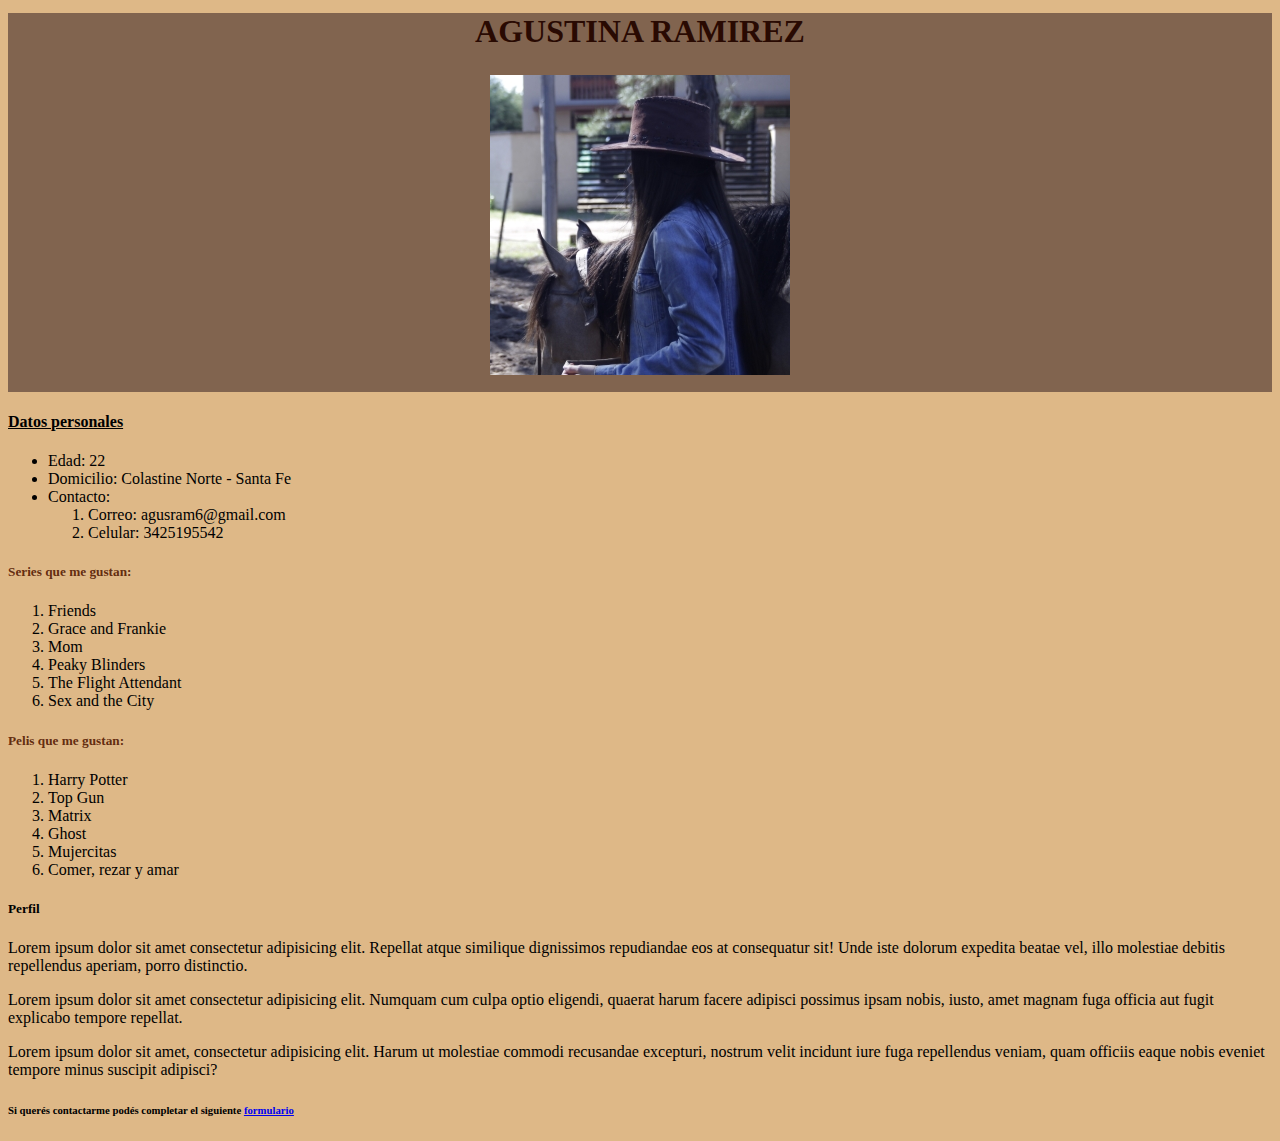
==== index.html @ 597df5d7 "Updated" ====
<!DOCTYPE html>
<html lang="en">
<head>
    <meta charset="UTF-8">
    <meta http-equiv="X-UA-Compatible" content="IE=edge">
    <meta name="viewport" content="width=device-width, initial-scale=1.0">
    <link rel="stylesheet" href="index.css">
    <title>Portafolio</title>
</head>
<body>
 <div id="fondo">
    <h1 class="borde" id="letra">AGUSTINA RAMIREZ</h1>
    <img src="perfil.JPG" alt="mi imagen de perfil" class="borde">
 </div>
    <h4 class="subrayado">Datos personales</h4>
    <ul>
        <li>Edad: 22</li>
        <li>Domicilio: Colastine Norte - Santa Fe</li>
        <li>Contacto: 
            <ol>
                <li>Correo: agusram6@gmail.com</li>
                <li>Celular: 3425195542</li>
            </ol>
        </li>
    </ul>
    <strong><h5 class="color">Series que me gustan:</h5></strong>
    <ol>
        <li>Friends</li>
        <li>Grace and Frankie</li>
        <li>Mom</li>
        <li>Peaky Blinders</li>
        <li>The Flight Attendant</li>
        <li>Sex and the City</li>
    </ol>
   <strong><h5 class="color">Pelis que me gustan:</h5></strong>
    <ol>
        <li>Harry Potter</li>
        <li>Top Gun</li>
        <li>Matrix</li>
        <li>Ghost</li>
        <li>Mujercitas</li>
        <li>Comer, rezar y amar</li>
    </ol>
    <h5>Perfil</h5>
        <p>Lorem ipsum dolor sit amet consectetur adipisicing elit. Repellat atque similique dignissimos repudiandae eos at consequatur sit! Unde iste dolorum expedita beatae vel, illo molestiae debitis repellendus aperiam, porro distinctio.</p><p>Lorem ipsum dolor sit amet consectetur adipisicing elit. Numquam cum culpa optio eligendi, quaerat harum facere adipisci possimus ipsam nobis, iusto, amet magnam fuga officia aut fugit explicabo tempore repellat.</p><p>Lorem ipsum dolor sit amet, consectetur adipisicing elit. Harum ut molestiae commodi recusandae excepturi, nostrum velit incidunt iure fuga repellendus veniam, quam officiis eaque nobis eveniet tempore minus suscipit adipisci?</p>
    <h6>Si querés contactarme podés completar el siguiente <a href="formulario.html">formulario</a></h6>
</body>
</html>
---- index.css ----
body{
    background-color: burlywood;
}
#fondo {
    background-color: rgb(129, 100, 79);
    text-align: center;
}
.borde {
    margin-top: 1%;
    margin-bottom: 1%;
}
#letra {
    color: rgb(41, 10, 2);
}
.subrayado {
    text-decoration: underline;
}
.color {
    color: rgba(88, 32, 5, 0.935);
}
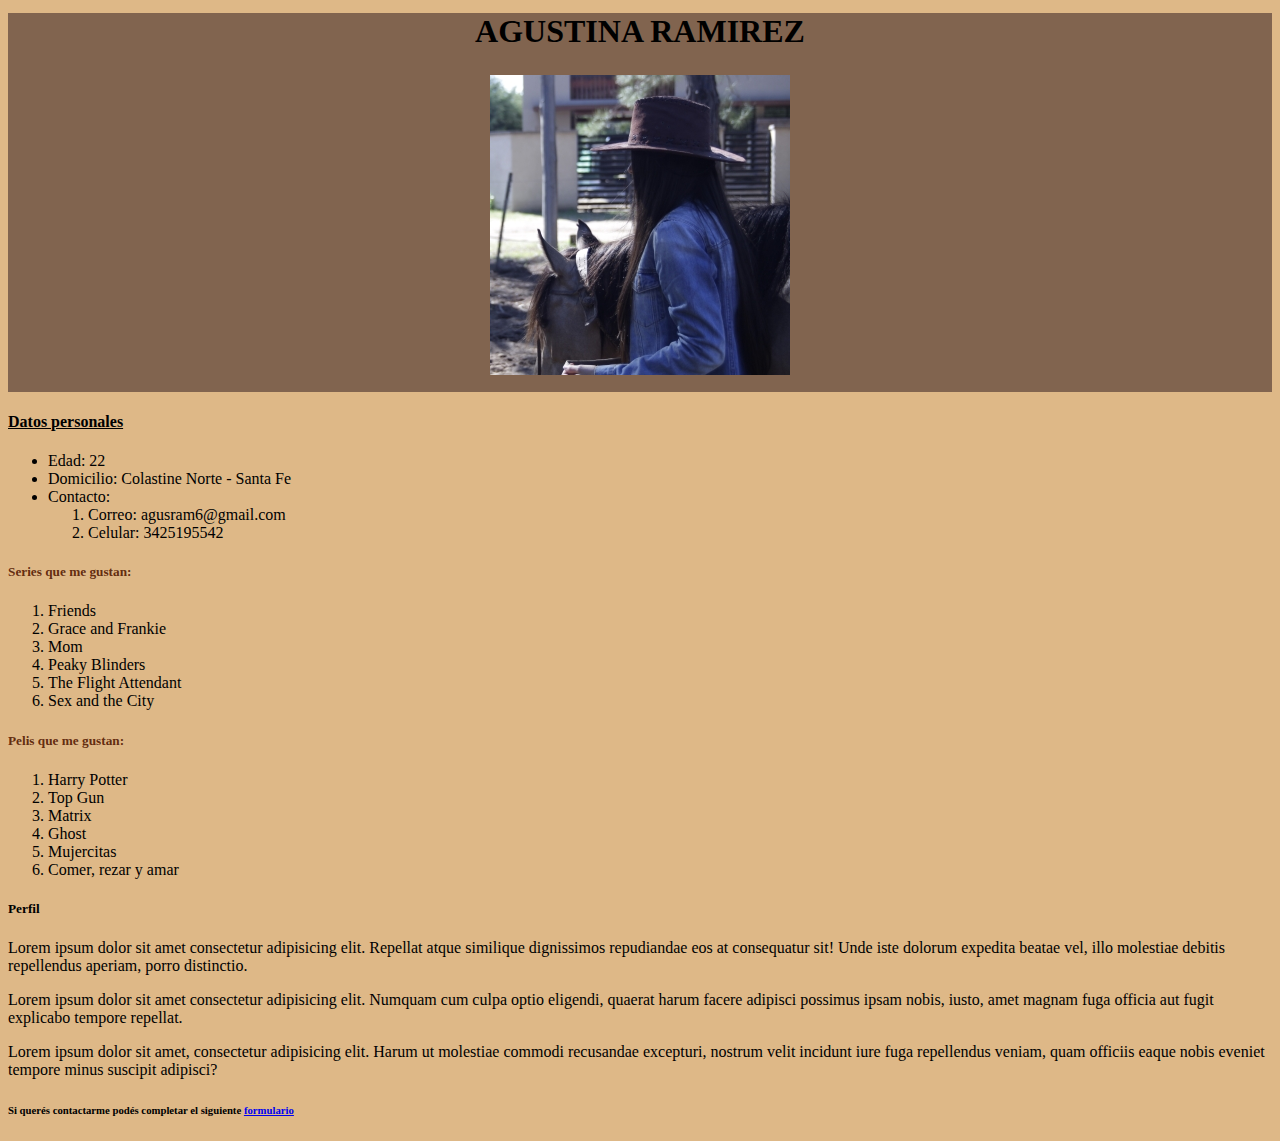
==== commit 8d3c909a: "Updated" ====
--- a/index.html
+++ b/index.html
@@ -9,7 +9,7 @@
 </head>
 <body>
  <div id="fondo">
-    <h1 class="borde" id="letra">AGUSTINA RAMIREZ</h1>
+    <h1 class="borde" class="letra">AGUSTINA RAMIREZ</h1>
     <img src="perfil.JPG" alt="mi imagen de perfil" class="borde">
  </div>
     <h4 class="subrayado">Datos personales</h4>
--- a/index.css
+++ b/index.css
@@ -9,7 +9,7 @@
     margin-top: 1%;
     margin-bottom: 1%;
 }
-#letra {
+.letra {
     color: rgb(41, 10, 2);
 }
 .subrayado {
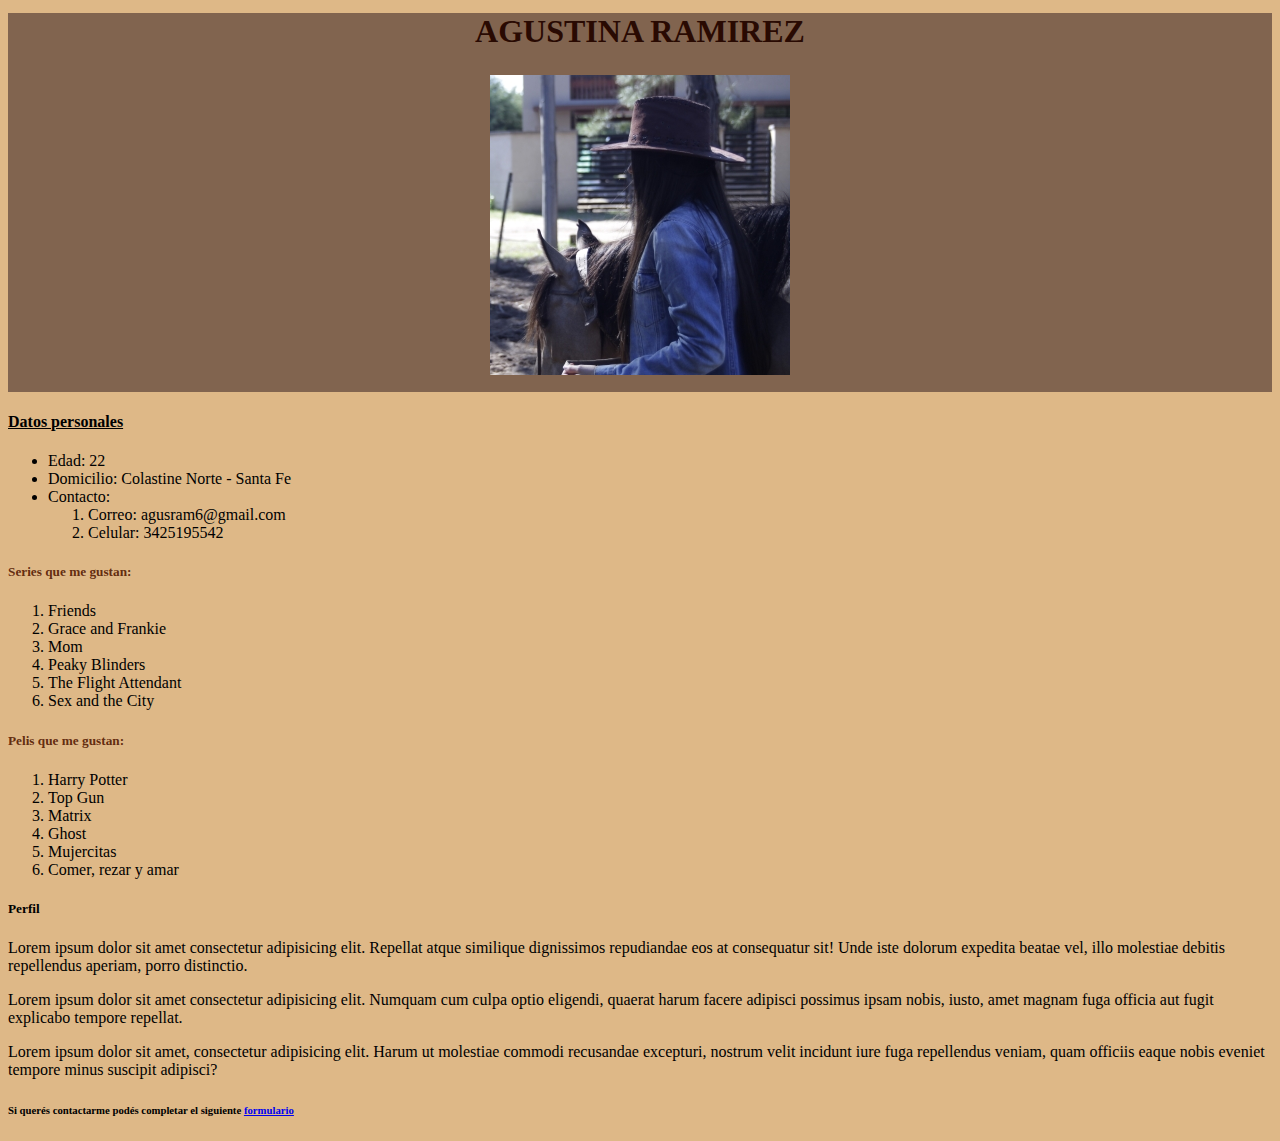
==== commit 7a8eca50: "Updated" ====
--- a/index.html
+++ b/index.html
@@ -9,7 +9,7 @@
 </head>
 <body>
  <div id="fondo">
-    <h1 class="borde" class="letra">AGUSTINA RAMIREZ</h1>
+    <h1 class="borde" id="letra">AGUSTINA RAMIREZ</h1>
     <img src="perfil.JPG" alt="mi imagen de perfil" class="borde">
  </div>
     <h4 class="subrayado">Datos personales</h4>
--- a/index.css
+++ b/index.css
@@ -9,7 +9,7 @@
     margin-top: 1%;
     margin-bottom: 1%;
 }
-.letra {
+#letra {
     color: rgb(41, 10, 2);
 }
 .subrayado {
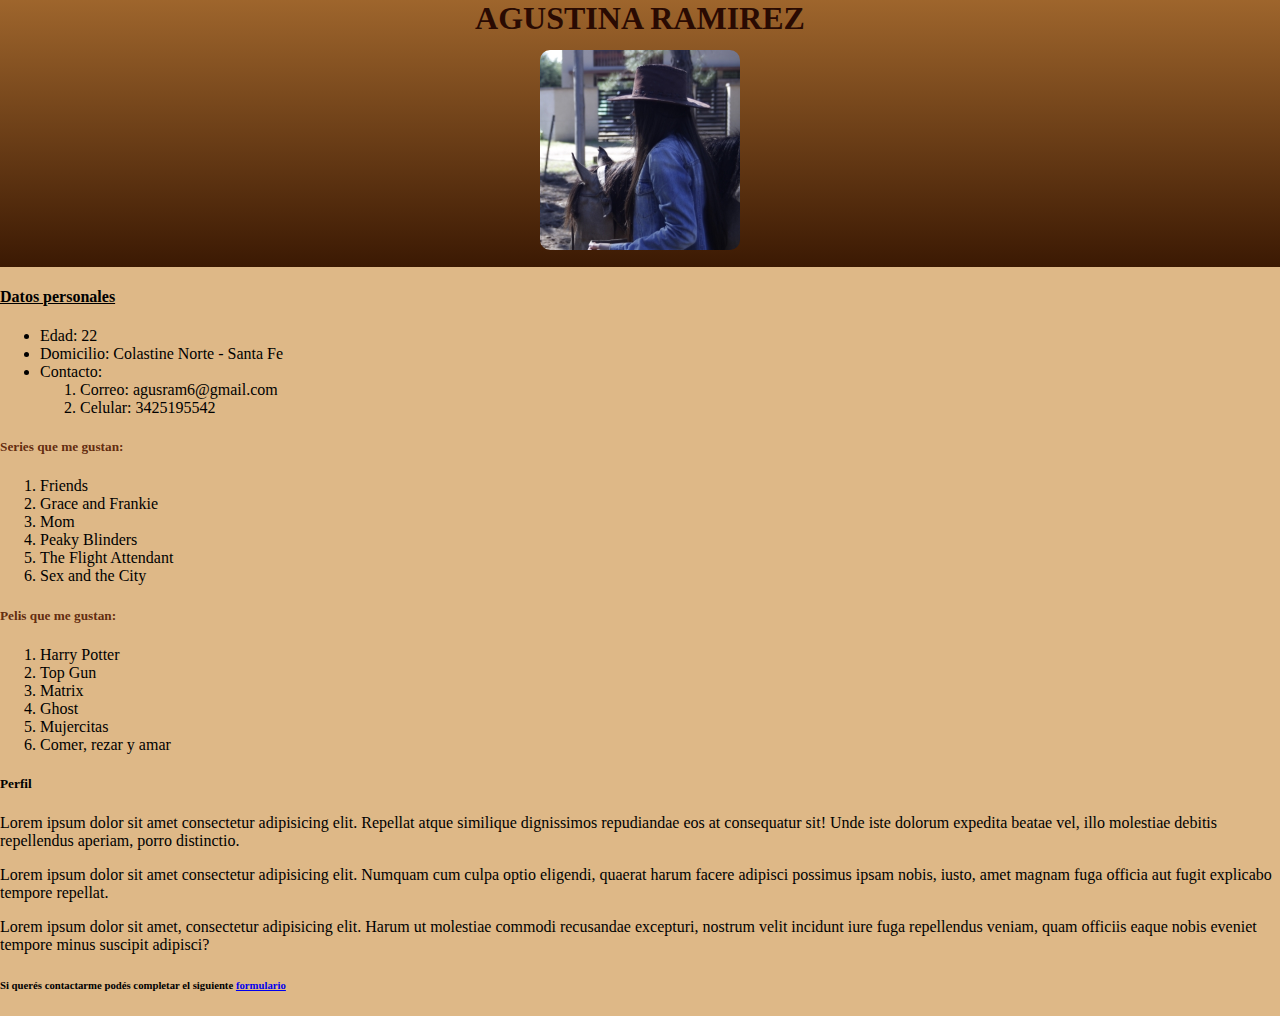
==== commit 67f36c6f: "Updated" ====
--- a/index.html
+++ b/index.html
@@ -6,11 +6,12 @@
     <meta name="viewport" content="width=device-width, initial-scale=1.0">
     <link rel="stylesheet" href="index.css">
     <title>Portafolio</title>
+    <link href="https://fonts.googleapis.com/css2?family=Cormorant+SC:wght@300&display=swap" rel="stylesheet">
 </head>
 <body>
  <div id="fondo">
     <h1 class="borde" id="letra">AGUSTINA RAMIREZ</h1>
-    <img src="perfil.JPG" alt="mi imagen de perfil" class="borde">
+    <img src="perfil.JPG" alt="mi imagen de perfil" id="imagen">
  </div>
     <h4 class="subrayado">Datos personales</h4>
     <ul>
--- a/index.css
+++ b/index.css
@@ -1,13 +1,22 @@
 body{
     background-color: burlywood;
+    margin: 0px;
+    padding: 0px;
+   
 }
 #fondo {
-    background-color: rgb(129, 100, 79);
+    background: linear-gradient(rgba(134, 70, 10, 0.727), rgb(59, 25, 3));
     text-align: center;
 }
 .borde {
+    margin-top: 0px;
+    margin-bottom: 0px;
+}
+#imagen {
+    max-width: 200px;
     margin-top: 1%;
     margin-bottom: 1%;
+    border-radius: 5%;
 }
 #letra {
     color: rgb(41, 10, 2);
@@ -18,3 +27,10 @@
 .color {
     color: rgba(88, 32, 5, 0.935);
 }
+#boton {
+    background-color: rgb(145, 83, 45);
+    border-radius: 10px;
+}
+#boton:hover {
+    background-color: rgb(67, 24, 3);
+}
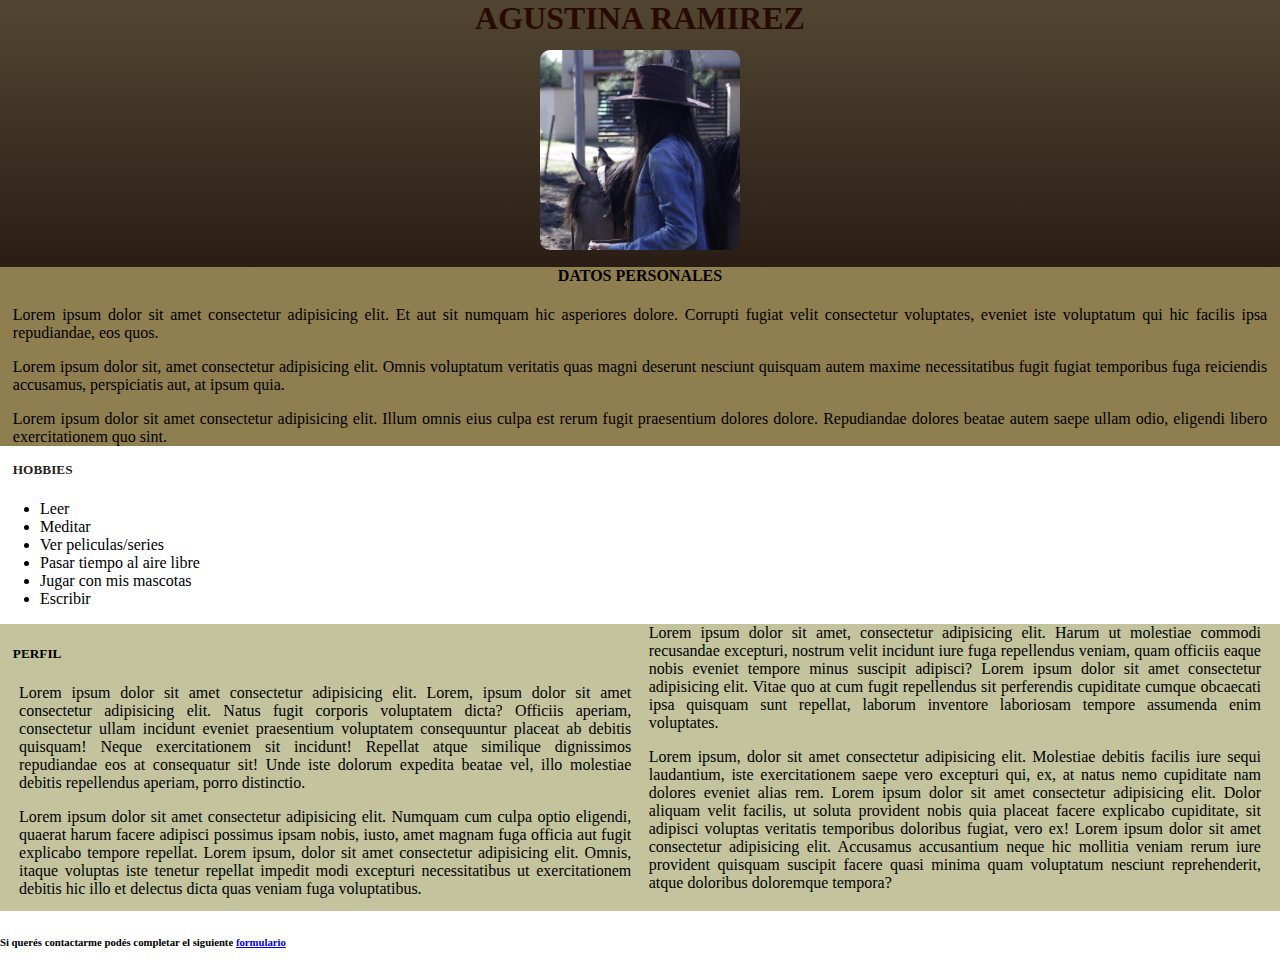
==== commit 20b9a452: "Updated" ====
--- a/index.html
+++ b/index.html
@@ -6,44 +6,36 @@
     <meta name="viewport" content="width=device-width, initial-scale=1.0">
     <link rel="stylesheet" href="index.css">
     <title>Portafolio</title>
-    <link href="https://fonts.googleapis.com/css2?family=Cormorant+SC:wght@300&display=swap" rel="stylesheet">
 </head>
 <body>
  <div id="fondo">
     <h1 class="borde" id="letra">AGUSTINA RAMIREZ</h1>
     <img src="perfil.JPG" alt="mi imagen de perfil" id="imagen">
  </div>
-    <h4 class="subrayado">Datos personales</h4>
+<div id="fondo1">
+    <h4 class="datos">DATOS PERSONALES</h4>
+    <p>Lorem ipsum dolor sit amet consectetur adipisicing elit. Et aut sit numquam hic asperiores dolore. Corrupti fugiat velit consectetur voluptates, eveniet iste voluptatum qui hic facilis ipsa repudiandae, eos quos.</p>
+    <p>Lorem ipsum dolor sit, amet consectetur adipisicing elit. Omnis voluptatum veritatis quas magni deserunt nesciunt quisquam autem maxime necessitatibus fugit fugiat temporibus fuga reiciendis accusamus, perspiciatis aut, at ipsum quia.</p>
+    <p>Lorem ipsum dolor sit amet consectetur adipisicing elit. Illum omnis eius culpa est rerum fugit praesentium dolores dolore. Repudiandae dolores beatae autem saepe ullam odio, eligendi libero exercitationem quo sint.</p>
+</div>
+    <div id="fondo2">
+    <strong><h5 class="color">HOBBIES</h5></strong>
     <ul>
-        <li>Edad: 22</li>
-        <li>Domicilio: Colastine Norte - Santa Fe</li>
-        <li>Contacto: 
-            <ol>
-                <li>Correo: agusram6@gmail.com</li>
-                <li>Celular: 3425195542</li>
-            </ol>
-        </li>
+        <li>Leer</li>
+        <li>Meditar</li>
+        <li>Ver peliculas/series</li>
+        <li>Pasar tiempo al aire libre</li>
+        <li>Jugar con mis mascotas</li>
+        <li>Escribir</li>
     </ul>
-    <strong><h5 class="color">Series que me gustan:</h5></strong>
-    <ol>
-        <li>Friends</li>
-        <li>Grace and Frankie</li>
-        <li>Mom</li>
-        <li>Peaky Blinders</li>
-        <li>The Flight Attendant</li>
-        <li>Sex and the City</li>
-    </ol>
-   <strong><h5 class="color">Pelis que me gustan:</h5></strong>
-    <ol>
-        <li>Harry Potter</li>
-        <li>Top Gun</li>
-        <li>Matrix</li>
-        <li>Ghost</li>
-        <li>Mujercitas</li>
-        <li>Comer, rezar y amar</li>
-    </ol>
-    <h5>Perfil</h5>
-        <p>Lorem ipsum dolor sit amet consectetur adipisicing elit. Repellat atque similique dignissimos repudiandae eos at consequatur sit! Unde iste dolorum expedita beatae vel, illo molestiae debitis repellendus aperiam, porro distinctio.</p><p>Lorem ipsum dolor sit amet consectetur adipisicing elit. Numquam cum culpa optio eligendi, quaerat harum facere adipisci possimus ipsam nobis, iusto, amet magnam fuga officia aut fugit explicabo tempore repellat.</p><p>Lorem ipsum dolor sit amet, consectetur adipisicing elit. Harum ut molestiae commodi recusandae excepturi, nostrum velit incidunt iure fuga repellendus veniam, quam officiis eaque nobis eveniet tempore minus suscipit adipisci?</p>
-    <h6>Si querés contactarme podés completar el siguiente <a href="formulario.html">formulario</a></h6>
+</div>
+<div id="margen">
+<div id="columnas">
+    <h5>PERFIL</h5>
+        <p>Lorem ipsum dolor sit amet consectetur adipisicing elit. Lorem, ipsum dolor sit amet consectetur adipisicing elit. Natus fugit corporis voluptatem dicta? Officiis aperiam, consectetur ullam incidunt eveniet praesentium voluptatem consequuntur placeat ab debitis quisquam! Neque exercitationem sit incidunt! Repellat atque similique dignissimos repudiandae eos at consequatur sit! Unde iste dolorum expedita beatae vel, illo molestiae debitis repellendus aperiam, porro distinctio.</p><p>Lorem ipsum dolor sit amet consectetur adipisicing elit. Numquam cum culpa optio eligendi, quaerat harum facere adipisci possimus ipsam nobis, iusto, amet magnam fuga officia aut fugit explicabo tempore repellat. Lorem ipsum, dolor sit amet consectetur adipisicing elit. Omnis, itaque voluptas iste tenetur repellat impedit modi excepturi necessitatibus ut exercitationem debitis hic illo et delectus dicta quas veniam fuga voluptatibus.</p><p>Lorem ipsum dolor sit amet, consectetur adipisicing elit. Harum ut molestiae commodi recusandae excepturi, nostrum velit incidunt iure fuga repellendus veniam, quam officiis eaque nobis eveniet tempore minus suscipit adipisci? Lorem ipsum dolor sit amet consectetur adipisicing elit. Vitae quo at cum fugit repellendus sit perferendis cupiditate cumque obcaecati ipsa quisquam sunt repellat, laborum inventore laboriosam tempore assumenda enim voluptates.</p>
+        <p>Lorem ipsum, dolor sit amet consectetur adipisicing elit. Molestiae debitis facilis iure sequi laudantium, iste exercitationem saepe vero excepturi qui, ex, at natus nemo cupiditate nam dolores eveniet alias rem. Lorem ipsum dolor sit amet consectetur adipisicing elit. Dolor aliquam velit facilis, ut soluta provident nobis quia placeat facere explicabo cupiditate, sit adipisci voluptas veritatis temporibus doloribus fugiat, vero ex! Lorem ipsum dolor sit amet consectetur adipisicing elit. Accusamus accusantium neque hic mollitia veniam rerum iure provident quisquam suscipit facere quasi minima quam voluptatum nesciunt reprehenderit, atque doloribus doloremque tempora?</p>
+</div>
+</div>
+<h6>Si querés contactarme podés completar el siguiente <a href="formulario.html">formulario</a></h6>
 </body>
 </html>--- a/index.css
+++ b/index.css
@@ -1,11 +1,10 @@
 body{
-    background-color: burlywood;
     margin: 0px;
     padding: 0px;
-   
+    font-family: 'Times New Roman', Times, serif;
 }
 #fondo {
-    background: linear-gradient(rgba(134, 70, 10, 0.727), rgb(59, 25, 3));
+    background: linear-gradient(rgb(82, 70, 50), rgb(42, 29, 21));
     text-align: center;
 }
 .borde {
@@ -21,11 +20,41 @@
 #letra {
     color: rgb(41, 10, 2);
 }
-.subrayado {
-    text-decoration: underline;
+.datos {
+    text-align: center;
+    margin-top: 0px;
+}
+p{
+    text-align: justify;
+    margin-left: 1%;
+    margin-right: 1%;
 }
 .color {
-    color: rgba(88, 32, 5, 0.935);
+    color: rgba(22, 9, 2, 0.935);
+    margin-left: 1%;
+    margin-top: 0px;
+}
+#fondo1 {
+    background-color: rgb(143, 126, 79);
+    margin-bottom: 0px;
+    padding-bottom: 0px;
+}
+#fondo2 {
+    margin-top: 0px;
+    padding: 0px;
+}
+#margen {
+    background-color: rgb(195, 196, 158);
+    margin-right: 0px;
+    margin-left: 0px;
+}
+#columnas {
+    background-color: rgb(195, 196, 158);
+    margin-right: 1%;
+    margin-left: 1%;
+    column-count: 2;
+    column-gap: 5px;
+
 }
 #boton {
     background-color: rgb(145, 83, 45);
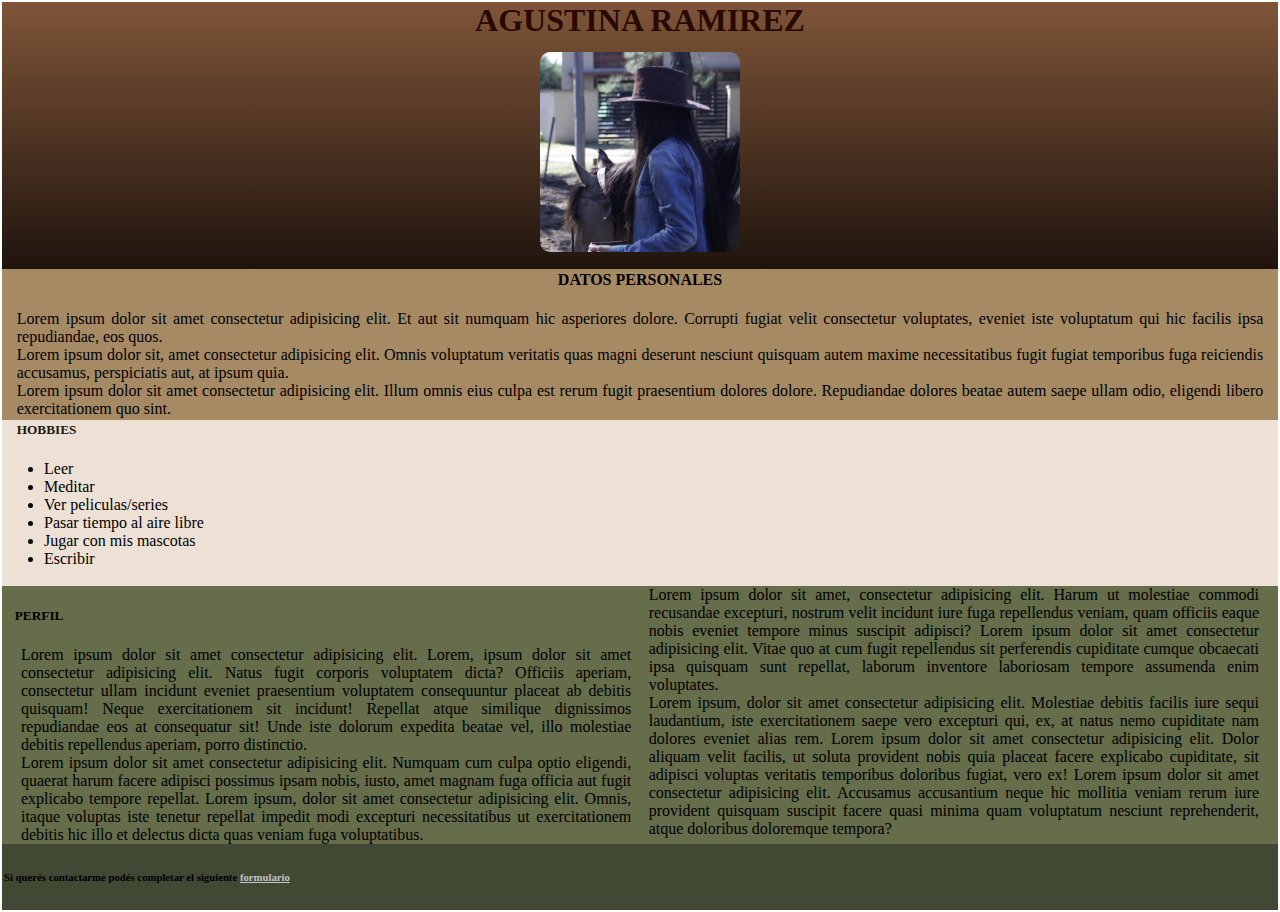
==== commit 77915d98: "Updated" ====
--- a/index.html
+++ b/index.html
@@ -36,6 +36,8 @@
         <p>Lorem ipsum, dolor sit amet consectetur adipisicing elit. Molestiae debitis facilis iure sequi laudantium, iste exercitationem saepe vero excepturi qui, ex, at natus nemo cupiditate nam dolores eveniet alias rem. Lorem ipsum dolor sit amet consectetur adipisicing elit. Dolor aliquam velit facilis, ut soluta provident nobis quia placeat facere explicabo cupiditate, sit adipisci voluptas veritatis temporibus doloribus fugiat, vero ex! Lorem ipsum dolor sit amet consectetur adipisicing elit. Accusamus accusantium neque hic mollitia veniam rerum iure provident quisquam suscipit facere quasi minima quam voluptatum nesciunt reprehenderit, atque doloribus doloremque tempora?</p>
 </div>
 </div>
-<h6>Si querés contactarme podés completar el siguiente <a href="formulario.html">formulario</a></h6>
+<div id="fondo3">
+    <h6>Si querés contactarme podés completar el siguiente <a id="enlace" href="formulario.html">formulario</a></h6>
+</div>
 </body>
 </html>--- a/index.css
+++ b/index.css
@@ -1,10 +1,10 @@
 body{
     margin: 0px;
-    padding: 0px;
+    padding: 2px;
     font-family: 'Times New Roman', Times, serif;
 }
 #fondo {
-    background: linear-gradient(rgb(82, 70, 50), rgb(42, 29, 21));
+    background: linear-gradient(rgb(127, 85, 57), rgb(31, 20, 13));
     text-align: center;
 }
 .borde {
@@ -28,38 +28,41 @@
     text-align: justify;
     margin-left: 1%;
     margin-right: 1%;
+    margin-top: 0px;
+    margin-bottom: 0px;
+}
+#fondo1 {
+    background-color: rgb(166, 138, 100);
+    margin: 0px;
+    padding: 2px;
 }
 .color {
-    color: rgba(22, 9, 2, 0.935);
+    color: rgb(32, 23, 15);
     margin-left: 1%;
     margin-top: 0px;
 }
-#fondo1 {
-    background-color: rgb(143, 126, 79);
-    margin-bottom: 0px;
-    padding-bottom: 0px;
-}
 #fondo2 {
+    background-color: rgba(237, 224, 212);
     margin-top: 0px;
-    padding: 0px;
+    padding: 2px;
 }
 #margen {
-    background-color: rgb(195, 196, 158);
+    background-color: rgb(101, 109, 74);
     margin-right: 0px;
     margin-left: 0px;
 }
 #columnas {
-    background-color: rgb(195, 196, 158);
+    background-color: rgb(101, 109, 74);
     margin-right: 1%;
     margin-left: 1%;
     column-count: 2;
     column-gap: 5px;
-
 }
-#boton {
-    background-color: rgb(145, 83, 45);
-    border-radius: 10px;
+#fondo3 {
+    margin: 0px;
+    padding: 2px;
+    background-color: rgb(65, 72, 51);
 }
-#boton:hover {
-    background-color: rgb(67, 24, 3);
-}
+#enlace {
+    color: rgb(193, 196, 197);
+}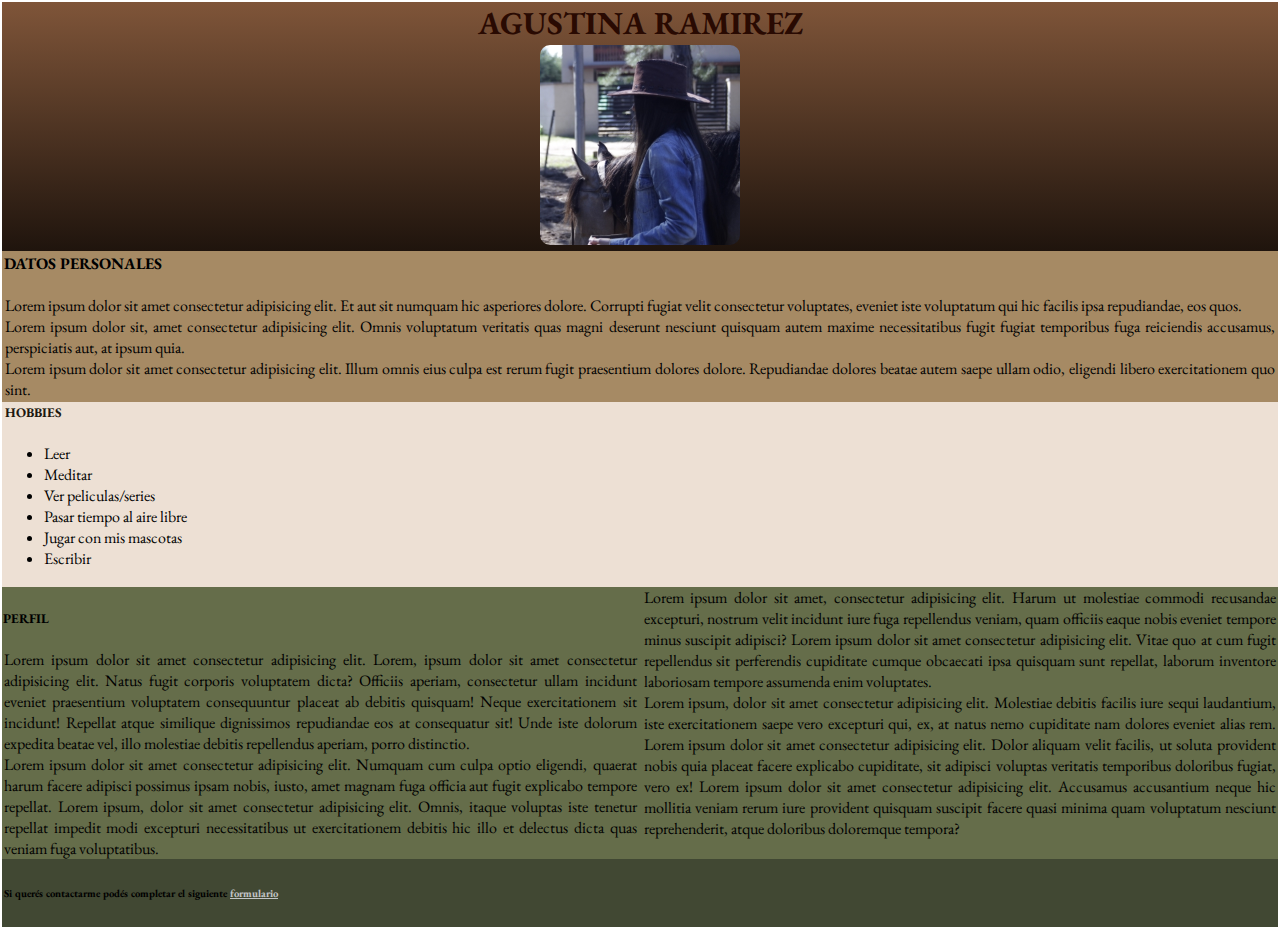
==== commit 00044b02: "Updated" ====
--- a/index.html
+++ b/index.html
@@ -4,8 +4,12 @@
     <meta charset="UTF-8">
     <meta http-equiv="X-UA-Compatible" content="IE=edge">
     <meta name="viewport" content="width=device-width, initial-scale=1.0">
+    <link rel="preconnect" href="https://fonts.googleapis.com">
+    <link rel="preconnect" href="https://fonts.gstatic.com" crossorigin>
+    <link href="https://fonts.googleapis.com/css2?family=EB+Garamond&display=swap" rel="stylesheet">
     <link rel="stylesheet" href="index.css">
     <title>Portafolio</title>
+    <link rel='stylesheet' href='https://cdn-uicons.flaticon.com/uicons-regular-straight/css/uicons-regular-straight.css'>
 </head>
 <body>
  <div id="fondo">
@@ -37,7 +41,7 @@
 </div>
 </div>
 <div id="fondo3">
-    <h6>Si querés contactarme podés completar el siguiente <a id="enlace" href="formulario.html">formulario</a></h6>
+ <h6> <i class="fi fi-rs-user"></i> Si querés contactarme podés completar el siguiente <a id="enlace" href="formulario.html">formulario</a></h6>
 </div>
 </body>
 </html>--- a/index.css
+++ b/index.css
@@ -1,7 +1,7 @@
 body{
+    font-family: 'EB Garamond', serif;
     margin: 0px;
     padding: 2px;
-    font-family: 'Times New Roman', Times, serif;
 }
 #fondo {
     background: linear-gradient(rgb(127, 85, 57), rgb(31, 20, 13));
@@ -13,21 +13,20 @@
 }
 #imagen {
     max-width: 200px;
-    margin-top: 1%;
-    margin-bottom: 1%;
+    margin-top: 1px;
+    margin-bottom: 1px;
     border-radius: 5%;
 }
 #letra {
     color: rgb(41, 10, 2);
 }
 .datos {
-    text-align: center;
     margin-top: 0px;
 }
 p{
     text-align: justify;
-    margin-left: 1%;
-    margin-right: 1%;
+    margin-left: 1px;
+    margin-right: 1px;
     margin-top: 0px;
     margin-bottom: 0px;
 }
@@ -38,7 +37,7 @@
 }
 .color {
     color: rgb(32, 23, 15);
-    margin-left: 1%;
+    margin-left: 1px;
     margin-top: 0px;
 }
 #fondo2 {
@@ -53,8 +52,9 @@
 }
 #columnas {
     background-color: rgb(101, 109, 74);
-    margin-right: 1%;
-    margin-left: 1%;
+    margin-right: 1px;
+    margin-left: 1px;
+    margin-top: 0px;
     column-count: 2;
     column-gap: 5px;
 }
